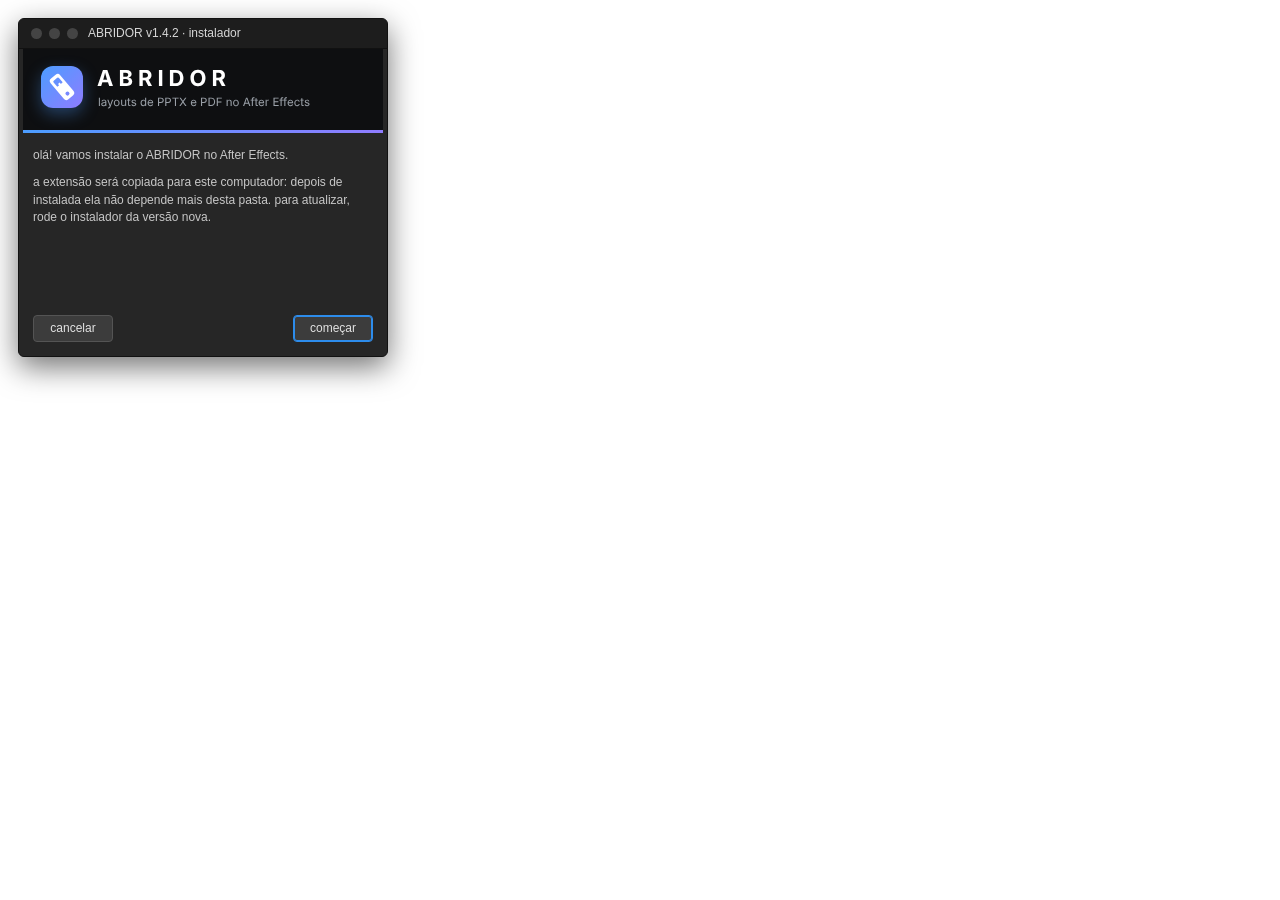
==== tests/illustrations.html @ fa366d4d "ajustes finos: intervalo, botão ×, estrelinhas, logo e setas (v1.4.2) - intervalo aplica a seleção a" ====
<!DOCTYPE html>
<html lang="pt-BR">
<head>
<meta charset="utf-8">
<title>ABRIDOR · ilustrações</title>
<!-- Recriações (HTML) de telas do After Effects usadas no README: instalador ScriptUI, menu e projeto.
     Abra com #inst-0, #inst-1, #inst-2, #inst-3, #menu ou #projeto. -->
<style>
	* { box-sizing: border-box; }
	body { margin: 0; background: transparent; font: 12px/1.45 "Segoe UI", Inter, Arial, sans-serif; color: #c8c8c8; }
	#stage { display: inline-block; padding: 18px; }
	.hidden { display: none !important; }

	/* ---------- janela ScriptUI */
	.win { width: 370px; background: #262626; border: 1px solid #111; border-radius: 6px; box-shadow: 0 10px 30px rgba(0,0,0,.55); overflow: hidden; }
	.titlebar { height: 30px; background: #1d1d1d; display: flex; align-items: center; padding: 0 12px; color: #d8d8d8; font-size: 12px; border-bottom: 1px solid #111; }
	.titlebar .dots { display: flex; gap: 7px; margin-right: 10px; }
	.titlebar .dots i { width: 11px; height: 11px; border-radius: 50%; background: #444; display: block; }
	.banner { display: block; width: 360px; height: 84px; margin: 0 auto; }
	.body { padding: 14px 14px 0; min-height: 168px; }
	.body p { margin: 0 0 10px; }
	.check { display: flex; align-items: center; gap: 8px; margin: 5px 0; }
	.dot { font-size: 13px; }
	.ok { color: #5cd18c; } .warn { color: #fac254; } .bad { color: #f56b6b; }
	.link { color: #05a6ff; margin-top: 6px; }
	.radios { display: flex; gap: 24px; margin: 6px 0 12px; }
	.radio { display: flex; align-items: center; gap: 6px; }
	.radio i { width: 13px; height: 13px; border-radius: 50%; border: 1px solid #8a8a8a; display: inline-block; position: relative; }
	.radio.on i::after { content: ''; position: absolute; inset: 3px; border-radius: 50%; background: #e0e0e0; }
	.radio.off { color: #6a6a6a; } .radio.off i { border-color: #555; }
	.path { color: #9a9a9a; white-space: nowrap; overflow: hidden; text-overflow: ellipsis; margin: 3px 0; }
	.progress { padding: 4px 14px 0; }
	.progress .lab { height: 18px; }
	.progress .bar { height: 4px; background: #3a3a3a; border-radius: 2px; overflow: hidden; }
	.progress .bar b { display: block; height: 100%; background: #2d8ceb; }
	.buttons { display: flex; justify-content: space-between; padding: 14px; }
	.buttons div { display: flex; gap: 8px; }
	.btn { background: #3c3c3c; border: 1px solid #545454; color: #e2e2e2; border-radius: 4px; padding: 4px 16px; min-width: 80px; text-align: center; }
	.btn.default { border-color: #2d8ceb; box-shadow: inset 0 0 0 1px #2d8ceb; }

	/* ---------- menu */
	.menubar { width: 640px; background: #232323; border: 1px solid #111; border-radius: 6px; box-shadow: 0 10px 30px rgba(0,0,0,.55); padding-bottom: 6px; position: relative; height: 330px; }
	.menubar .top { display: flex; gap: 16px; padding: 6px 12px; background: #1b1b1b; border-bottom: 1px solid #111; border-radius: 6px 6px 0 0; color: #d0d0d0; }
	.menubar .top span.sel { background: #2d8ceb; color: #fff; border-radius: 3px; padding: 0 6px; margin: 0 -6px; }
	.menu { position: absolute; background: #2b2b2b; border: 1px solid #111; box-shadow: 0 6px 18px rgba(0,0,0,.5); border-radius: 4px; padding: 4px 0; min-width: 190px; }
	.menu div { white-space: nowrap; padding: 3px 22px 3px 22px; display: flex; justify-content: space-between; gap: 30px; color: #d2d2d2; }
	.menu div.sep { padding: 0; margin: 4px 0; border-top: 1px solid #3c3c3c; }
	.menu div.sel { background: #2d8ceb; color: #fff; }
	.menu div small { color: #8a8a8a; }
	.menu div.sel small { color: #e8f2ff; }

	/* ---------- projeto */
	.ae { display: flex; gap: 6px; background: #1a1a1a; padding: 6px; border-radius: 6px; box-shadow: 0 10px 30px rgba(0,0,0,.55); }
	.panel { background: #232323; border: 1px solid #111; border-radius: 3px; }
	.panel .ptitle { height: 26px; display: flex; align-items: center; padding: 0 10px; color: #e0e0e0; border-bottom: 1px solid #111; background: #1f1f1f; }
	.panel .ptitle b { border-bottom: 2px solid #2d8ceb; padding: 3px 0; font-weight: 400; }
	.tree { width: 300px; padding: 4px 0; }
	.tree .row { display: flex; align-items: center; gap: 6px; height: 21px; padding-right: 8px; white-space: nowrap; }
	.tree .row.sel { background: #2b4f78; }
	.ico { width: 14px; height: 11px; display: inline-block; border-radius: 2px; flex: none; }
	.ico.folder { background: #c8a24a; }
	.ico.comp { background: #8a7ad8; border-radius: 2px; }
	.ico.img { background: #4aa3c8; }
	.tw { color: #777; width: 10px; text-align: center; flex: none; }
	.tree .type { margin-left: auto; color: #777; font-size: 11px; }
	.timeline { width: 640px; }
	.tl-head, .tl-row { display: grid; grid-template-columns: 26px 22px 26px 1fr 210px; align-items: center; height: 24px; border-bottom: 1px solid #1a1a1a; }
	.tl-head { color: #8a8a8a; font-size: 11px; background: #1f1f1f; }
	.tl-row .num { color: #8a8a8a; text-align: center; }
	.lbl { width: 12px; height: 12px; border-radius: 2px; display: inline-block; }
	.tl-row .name { white-space: nowrap; overflow: hidden; text-overflow: ellipsis; }
	.tl-row .comment { color: #8aa4bf; font-family: Consolas, Menlo, monospace; font-size: 10.5px; white-space: nowrap; overflow: hidden; text-overflow: ellipsis; padding-right: 6px; }
	.tl-row .lock { color: #c8c8c8; text-align: center; }
	.tl-row.guide .name { color: #9aa; font-style: italic; }
	.T { color: #d9d9d9; font-weight: 700; font-family: Georgia, serif; }
	.timecode { padding: 6px 10px; color: #2d8ceb; font: 600 16px Consolas, Menlo, monospace; border-bottom: 1px solid #111; }
	.markers { position: relative; height: 26px; border-bottom: 1px solid #111; background: #1f1f1f; }
	.markers span { position: absolute; top: 4px; font-size: 10px; color: #cfcfcf; white-space: nowrap; }
	.markers span::before { content: ''; display: inline-block; width: 0; height: 0; border-left: 5px solid transparent; border-right: 5px solid transparent; border-top: 8px solid #6fbf73; margin-right: 4px; vertical-align: -1px; }
	.bars { padding: 4px 0 6px; }
	.bars .bar { height: 18px; margin: 3px 0; border-radius: 2px; background: #8a7ad8; color: #111; font-size: 10.5px; padding: 1px 6px; white-space: nowrap; overflow: hidden; }
	.caption { color: #8a8a8a; font-size: 11px; padding: 6px 10px; }
</style>
</head>
<body>
<div id="stage"></div>

<!-- ======================================================= INSTALADOR -->
<template id="inst">
	<div class="win">
		<div class="titlebar"><span class="dots"><i></i><i></i><i></i></span>ABRIDOR v1.4.2 · instalador</div>
		<img class="banner" src="../docs/img/banner.png" alt="">
		<div class="body">
			<div data-step="0">
				<p>olá! vamos instalar o ABRIDOR no After Effects.</p>
				<p>a extensão será copiada para este computador: depois de instalada ela não depende mais desta pasta. para atualizar, rode o instalador da versão nova.</p>
			</div>
			<div data-step="1">
				<p>conferindo o que o ABRIDOR precisa:</p>
				<div class="check"><span class="dot ok">●</span>After Effects 2020 ou mais novo</div>
				<div class="check"><span class="dot ok">●</span>After Effects 2024 (lista e preview de fontes)</div>
				<div class="check"><span class="dot ok">●</span>acesso à rede e escrita de arquivos</div>
				<div class="check"><span class="dot ok">●</span>pasta "abridor-cep" ao lado do instalador</div>
				<p style="margin-top:10px">tudo certo!</p>
				<div class="link">› verificar de novo</div>
			</div>
			<div data-step="2">
				<p>tudo pronto! o que você quer fazer?</p>
				<div class="radios">
					<span class="radio on"><i></i>instalar</span>
					<span class="radio off"><i></i>remover</span>
				</div>
				<div class="path">origem: \\servidor\grafismo\ABRIDOR\abridor-cep</div>
				<div class="path">destino: C:\Users\editor\AppData\Roaming\Adobe\CEP\extensions\com.abridor.panel</div>
			</div>
			<div data-step="3">
				<p>ABRIDOR v1.4.2 instalado! (19 arquivos)</p>
				<p>reinicie o After Effects e abra o painel em:<br>Window &gt; Extensions &gt; ABRIDOR</p>
			</div>
		</div>
		<div class="progress" data-step="3"><div class="lab">pronto!</div><div class="bar"><b style="width:100%"></b></div></div>
		<div class="buttons">
			<div><span class="btn" data-hide="3">cancelar</span></div>
			<div><span class="btn" data-show="1 2">anterior</span><span class="btn default" id="nextBtn">começar</span></div>
		</div>
	</div>
</template>

<!-- ======================================================= MENU -->
<template id="menu">
	<div class="menubar">
		<div class="top"><span>File</span><span>Edit</span><span>Composition</span><span>Layer</span><span>Effect</span><span>Animation</span><span>View</span><span class="sel">Window</span><span>Help</span></div>
		<div class="menu" style="left:268px;top:30px">
			<div>Workspace <small>›</small></div>
			<div class="sep"></div>
			<div>Align</div>
			<div>Audio</div>
			<div>Character <small>Ctrl+6</small></div>
			<div>Effects &amp; Presets <small>Ctrl+5</small></div>
			<div>Paragraph <small>Ctrl+7</small></div>
			<div>Properties</div>
			<div class="sep"></div>
			<div class="sel">Extensions <small>›</small></div>
			<div class="sep"></div>
			<div>Project <small>Ctrl+0</small></div>
		</div>
		<div class="menu" style="left:458px;top:218px;min-width:150px">
			<div class="sel">ABRIDOR</div>
			<div>Adobe Color Themes</div>
		</div>
	</div>
</template>

<!-- ======================================================= PROJETO -->
<template id="projeto">
	<div class="ae">
		<div class="panel">
			<div class="ptitle"><b>Project</b></div>
			<div class="tree">
				<div class="row"><span class="tw">▾</span><span class="ico folder"></span>ABRIDOR<span class="type">Folder</span></div>
				<div class="row" style="padding-left:16px"><span class="tw">▾</span><span class="ico folder"></span>exemplo_creditos<span class="type">Folder</span></div>
				<div class="row" style="padding-left:32px"><span class="tw"></span><span class="ico comp"></span>O SOM DO MAR MASTER<span class="type">Composition</span></div>
				<div class="row" style="padding-left:32px"><span class="tw">▾</span><span class="ico folder"></span>referências<span class="type">Folder</span></div>
				<div class="row" style="padding-left:48px"><span class="tw"></span><span class="ico img"></span>ref_001_1920x1080.png<span class="type">PNG file</span></div>
				<div class="row" style="padding-left:48px"><span class="tw"></span><span class="ico img"></span>ref_002_1920x1080.png<span class="type">PNG file</span></div>
				<div class="row" style="padding-left:48px"><span class="tw"></span><span class="ico img"></span>…</div>
				<div class="row" style="padding-left:32px"><span class="tw">▾</span><span class="ico folder"></span>slides<span class="type">Folder</span></div>
				<div class="row sel" style="padding-left:48px"><span class="tw"></span><span class="ico comp"></span>O SOM DO MAR 01<span class="type">Composition</span></div>
				<div class="row" style="padding-left:48px"><span class="tw"></span><span class="ico comp"></span>O SOM DO MAR 02<span class="type">Composition</span></div>
				<div class="row" style="padding-left:48px"><span class="tw"></span><span class="ico comp"></span>O SOM DO MAR 03<span class="type">Composition</span></div>
				<div class="row" style="padding-left:48px"><span class="tw"></span><span class="ico comp"></span>O SOM DO MAR 05<span class="type">Composition</span></div>
				<div class="row" style="padding-left:48px"><span class="tw"></span><span class="ico comp"></span>O SOM DO MAR 06<span class="type">Composition</span></div>
			</div>
		</div>
		<div style="display:flex;flex-direction:column;gap:6px">
			<div class="panel timeline">
				<div class="ptitle"><b>O SOM DO MAR 01</b></div>
				<div class="timecode">0;00;00;00 <span style="color:#777;font-size:11px;font-weight:400">(29.97 fps) · 1920 × 1080 · 0;00;08;00</span></div>
				<div class="tl-head"><span>#</span><span></span><span>🔒</span><span>Layer Name</span><span>Comment</span></div>
				<div class="tl-row"><span class="num">1</span><span class="lbl" style="background:#d34"></span><span class="lock"></span><span class="name"><span class="T">T</span> O SOM DO MAR</span><span class="comment">ABRIDOR {"v":1,"k":"Gotham Black","sz":144…</span></div>
				<div class="tl-row"><span class="num">2</span><span class="lbl" style="background:#d34"></span><span class="lock"></span><span class="name"><span class="T">T</span> série original · episódio 1</span><span class="comment">ABRIDOR {"v":1,"k":"Inter Light","sz":48…</span></div>
				<div class="tl-row guide"><span class="num">3</span><span class="lbl" style="background:#777"></span><span class="lock">🔒</span><span class="name">▣ REF - O SOM DO MAR 01 (guia, 50%)</span><span class="comment"></span></div>
			</div>
			<div class="panel timeline">
				<div class="ptitle"><b>O SOM DO MAR MASTER</b></div>
				<div class="markers">
					<span style="left:6px">O SOM DO MAR 01</span><span style="left:150px">02</span><span style="left:260px">03</span><span style="left:370px">05</span><span style="left:480px">06</span>
				</div>
				<div class="bars">
					<div class="bar" style="margin-left:0;width:150px">O SOM DO MAR 01 · 8 s</div>
					<div class="bar" style="margin-left:150px;width:110px">O SOM DO MAR 02</div>
					<div class="bar" style="margin-left:260px;width:110px">O SOM DO MAR 03</div>
					<div class="bar" style="margin-left:370px;width:110px">O SOM DO MAR 05</div>
					<div class="bar" style="margin-left:480px;width:110px">O SOM DO MAR 06</div>
				</div>
			</div>
		</div>
	</div>
</template>

<script>
	function render() {
		var h = (location.hash || '#inst-0').slice(1);
		var stage = document.getElementById('stage');
		stage.innerHTML = '';
		var m = h.match(/^inst-(\d)$/);
		var tpl = document.getElementById(m ? 'inst' : h);
		stage.appendChild(tpl.content.cloneNode(true));
		if (!m) return;
		var step = m[1];
		stage.querySelectorAll('[data-step]').forEach(function (el) { el.classList.toggle('hidden', el.dataset.step !== step); });
		stage.querySelectorAll('[data-hide]').forEach(function (el) { el.classList.toggle('hidden', el.dataset.hide === step); });
		stage.querySelectorAll('[data-show]').forEach(function (el) { el.classList.toggle('hidden', el.dataset.show.split(' ').indexOf(step) < 0); });
		document.getElementById('nextBtn').textContent = ['começar', 'próximo', 'instalar', 'concluir'][step];
	}
	window.addEventListener('hashchange', render);
	render();
</script>
</body>
</html>
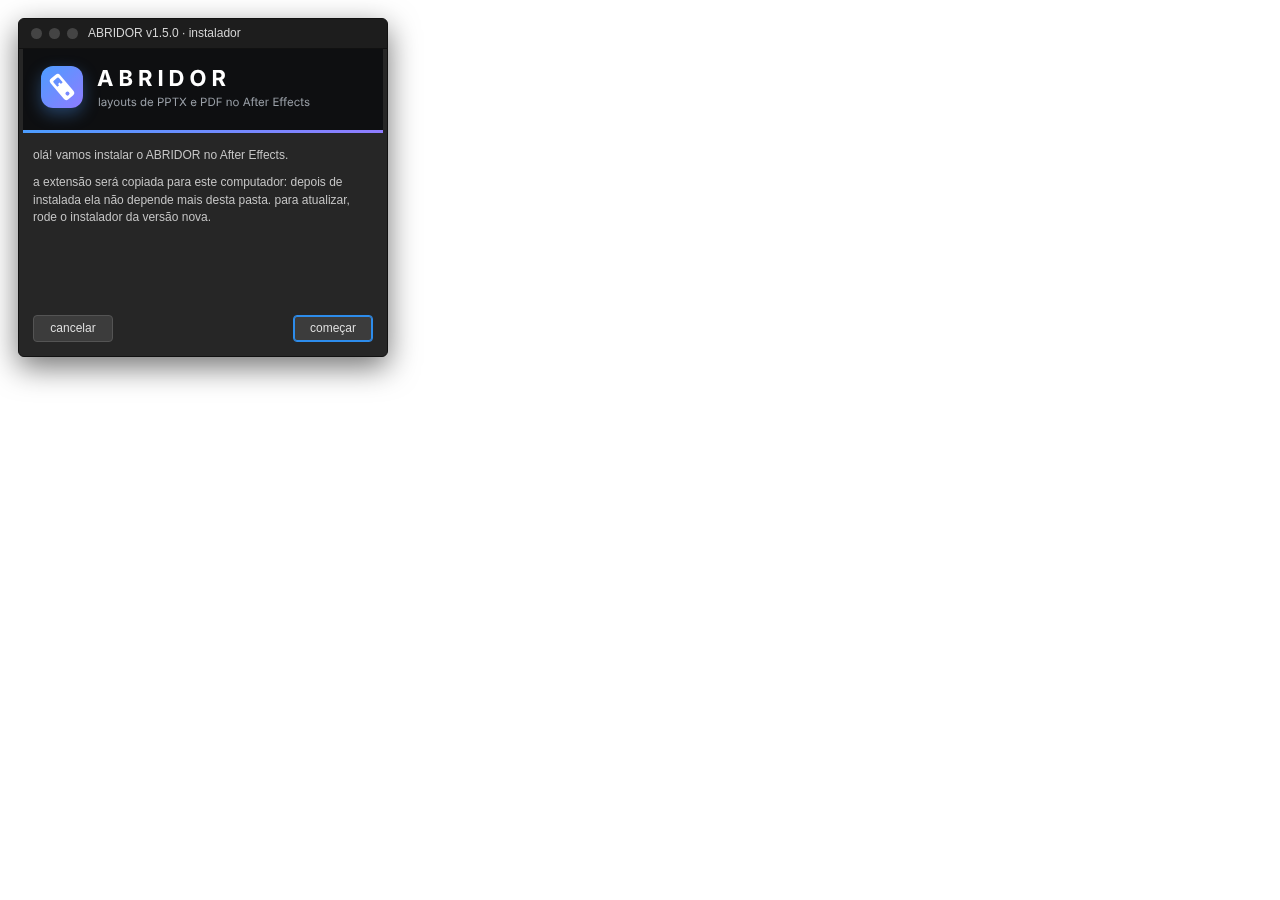
==== commit 45138b0d: "traduções: português, inglês e espanhol num CSV editável (v1.5.0) - abridor-cep/i18n/strings.csv: to" ====
--- a/tests/illustrations.html
+++ b/tests/illustrations.html
@@ -88,7 +88,7 @@
 <!-- ======================================================= INSTALADOR -->
 <template id="inst">
 	<div class="win">
-		<div class="titlebar"><span class="dots"><i></i><i></i><i></i></span>ABRIDOR v1.4.2 · instalador</div>
+		<div class="titlebar"><span class="dots"><i></i><i></i><i></i></span>ABRIDOR v1.5.0 · instalador</div>
 		<img class="banner" src="../docs/img/banner.png" alt="">
 		<div class="body">
 			<div data-step="0">
@@ -98,14 +98,16 @@
 			<div data-step="1">
 				<p>conferindo o que o ABRIDOR precisa:</p>
 				<div class="check"><span class="dot ok">●</span>After Effects 2020 ou mais novo</div>
-				<div class="check"><span class="dot ok">●</span>After Effects 2024 (lista e preview de fontes)</div>
+				<div class="check"><span class="dot warn">●</span>After Effects 2024 (lista e preview de fontes)</div>
 				<div class="check"><span class="dot ok">●</span>acesso à rede e escrita de arquivos</div>
 				<div class="check"><span class="dot ok">●</span>pasta "abridor-cep" ao lado do instalador</div>
-				<p style="margin-top:10px">tudo certo!</p>
+				<p style="margin-top:10px">antes do After Effects 2024 o painel não lista as fontes instaladas: os nomes PostScript são digitados à mão.</p>
 				<div class="link">› verificar de novo</div>
 			</div>
 			<div data-step="2">
-				<p>tudo pronto! o que você quer fazer?</p>
+				<p>olá! a extensão será copiada para este computador: depois de instalada ela não depende mais desta pasta. para atualizar, rode o instalador da versão nova.</p>
+				<p class="ok">✓ tudo certo com este computador!</p>
+				<p>o que você quer fazer?</p>
 				<div class="radios">
 					<span class="radio on"><i></i>instalar</span>
 					<span class="radio off"><i></i>remover</span>
@@ -114,14 +116,14 @@
 				<div class="path">destino: C:\Users\editor\AppData\Roaming\Adobe\CEP\extensions\com.abridor.panel</div>
 			</div>
 			<div data-step="3">
-				<p>ABRIDOR v1.4.2 instalado! (19 arquivos)</p>
+				<p>ABRIDOR v1.5.0 instalado! (21 arquivos)</p>
 				<p>reinicie o After Effects e abra o painel em:<br>Window &gt; Extensions &gt; ABRIDOR</p>
 			</div>
 		</div>
 		<div class="progress" data-step="3"><div class="lab">pronto!</div><div class="bar"><b style="width:100%"></b></div></div>
 		<div class="buttons">
 			<div><span class="btn" data-hide="3">cancelar</span></div>
-			<div><span class="btn" data-show="1 2">anterior</span><span class="btn default" id="nextBtn">começar</span></div>
+			<div><span class="btn" data-show="1">anterior</span><span class="btn default" id="nextBtn">começar</span></div>
 		</div>
 	</div>
 </template>
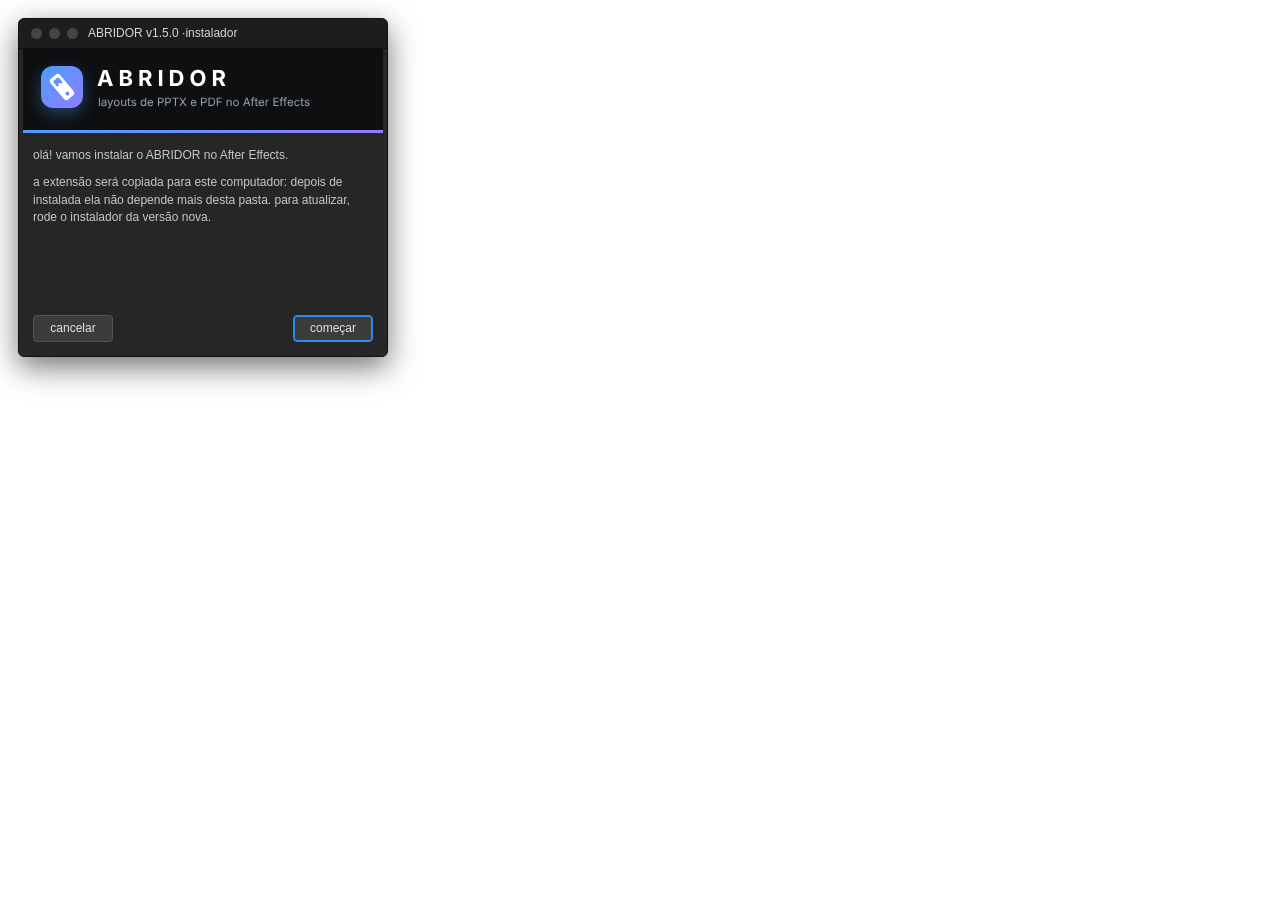
==== commit 36bd646b: "README em espanhol; prints por idioma (em andamento) Co-Authored-By: Claude Opus 5.5 <noreply@anthro" ====
--- a/tests/illustrations.html
+++ b/tests/illustrations.html
@@ -4,7 +4,8 @@
 <meta charset="utf-8">
 <title>ABRIDOR · ilustrações</title>
 <!-- Recriações (HTML) de telas do After Effects usadas no README: instalador ScriptUI, menu e projeto.
-     Abra com #inst-0, #inst-1, #inst-2, #inst-3, #menu ou #projeto. -->
+     Abra com #inst-0, #inst-1, #inst-2, #inst-3, #menu ou #projeto; ?lang=en|es troca o idioma
+     (instalador: textos inst.* de abridor-cep/i18n/strings.csv; menu/projeto: nomes do After Effects no idioma). -->
 <style>
 	* { box-sizing: border-box; }
 	body { margin: 0; background: transparent; font: 12px/1.45 "Segoe UI", Inter, Arial, sans-serif; color: #c8c8c8; }
@@ -88,42 +89,39 @@
 <!-- ======================================================= INSTALADOR -->
 <template id="inst">
 	<div class="win">
-		<div class="titlebar"><span class="dots"><i></i><i></i><i></i></span>ABRIDOR v1.5.0 · instalador</div>
+		<div class="titlebar"><span class="dots"><i></i><i></i><i></i></span>ABRIDOR v1.5.0 · <span data-t="inst.title">instalador</span></div>
 		<img class="banner" src="../docs/img/banner.png" alt="">
 		<div class="body">
-			<div data-step="0">
-				<p>olá! vamos instalar o ABRIDOR no After Effects.</p>
-				<p>a extensão será copiada para este computador: depois de instalada ela não depende mais desta pasta. para atualizar, rode o instalador da versão nova.</p>
-			</div>
+			<div data-step="0" data-t-paras="inst.welcome"></div>
 			<div data-step="1">
-				<p>conferindo o que o ABRIDOR precisa:</p>
-				<div class="check"><span class="dot ok">●</span>After Effects 2020 ou mais novo</div>
-				<div class="check"><span class="dot warn">●</span>After Effects 2024 (lista e preview de fontes)</div>
-				<div class="check"><span class="dot ok">●</span>acesso à rede e escrita de arquivos</div>
-				<div class="check"><span class="dot ok">●</span>pasta "abridor-cep" ao lado do instalador</div>
-				<p style="margin-top:10px">antes do After Effects 2024 o painel não lista as fontes instaladas: os nomes PostScript são digitados à mão.</p>
-				<div class="link">› verificar de novo</div>
+				<p data-t="inst.checking"></p>
+				<div class="check"><span class="dot ok">●</span><span data-t="inst.check_ae"></span></div>
+				<div class="check"><span class="dot warn">●</span><span data-t="inst.check_fonts"></span></div>
+				<div class="check"><span class="dot ok">●</span><span data-t="inst.check_write"></span></div>
+				<div class="check"><span class="dot ok">●</span><span data-t="inst.check_folder"></span></div>
+				<p style="margin-top:10px" data-t="inst.check_fonts_help"></p>
+				<div class="link" data-t="inst.recheck"></div>
 			</div>
 			<div data-step="2">
-				<p>olá! a extensão será copiada para este computador: depois de instalada ela não depende mais desta pasta. para atualizar, rode o instalador da versão nova.</p>
-				<p class="ok">✓ tudo certo com este computador!</p>
-				<p>o que você quer fazer?</p>
+				<p data-t="inst.welcome_short"></p>
+				<p class="ok">✓ <span data-t="inst.all_ok"></span></p>
+				<p data-t="inst.action_question"></p>
 				<div class="radios">
-					<span class="radio on"><i></i>instalar</span>
-					<span class="radio off"><i></i>remover</span>
+					<span class="radio on"><i></i><span data-t="inst.install"></span></span>
+					<span class="radio off"><i></i><span data-t="inst.remove"></span></span>
 				</div>
-				<div class="path">origem: \\servidor\grafismo\ABRIDOR\abridor-cep</div>
-				<div class="path">destino: C:\Users\editor\AppData\Roaming\Adobe\CEP\extensions\com.abridor.panel</div>
+				<div class="path" data-t="inst.source" data-v-path="\\servidor\grafismo\ABRIDOR\abridor-cep"></div>
+				<div class="path" data-t="inst.destination" data-v-path="C:\Users\editor\AppData\Roaming\Adobe\CEP\extensions\com.abridor.panel"></div>
 			</div>
 			<div data-step="3">
-				<p>ABRIDOR v1.5.0 instalado! (21 arquivos)</p>
-				<p>reinicie o After Effects e abra o painel em:<br>Window &gt; Extensions &gt; ABRIDOR</p>
-			</div>
-		</div>
-		<div class="progress" data-step="3"><div class="lab">pronto!</div><div class="bar"><b style="width:100%"></b></div></div>
+				<p data-t="inst.installed_ok" data-v-v=" v1.5.0" data-v-n="21"></p>
+				<p data-t="inst.restart_open"></p>
+			</div>
+		</div>
+		<div class="progress" data-step="3"><div class="lab" data-t="inst.done"></div><div class="bar"><b style="width:100%"></b></div></div>
 		<div class="buttons">
-			<div><span class="btn" data-hide="3">cancelar</span></div>
-			<div><span class="btn" data-show="1">anterior</span><span class="btn default" id="nextBtn">começar</span></div>
+			<div><span class="btn" data-hide="3" data-t="inst.cancel"></span></div>
+			<div><span class="btn" data-show="1" data-t="inst.back"></span><span class="btn default" id="nextBtn"></span></div>
 		</div>
 	</div>
 </template>
@@ -181,7 +179,7 @@
 				<div class="tl-head"><span>#</span><span></span><span>🔒</span><span>Layer Name</span><span>Comment</span></div>
 				<div class="tl-row"><span class="num">1</span><span class="lbl" style="background:#d34"></span><span class="lock"></span><span class="name"><span class="T">T</span> O SOM DO MAR</span><span class="comment">ABRIDOR {"v":1,"k":"Gotham Black","sz":144…</span></div>
 				<div class="tl-row"><span class="num">2</span><span class="lbl" style="background:#d34"></span><span class="lock"></span><span class="name"><span class="T">T</span> série original · episódio 1</span><span class="comment">ABRIDOR {"v":1,"k":"Inter Light","sz":48…</span></div>
-				<div class="tl-row guide"><span class="num">3</span><span class="lbl" style="background:#777"></span><span class="lock">🔒</span><span class="name">▣ REF - O SOM DO MAR 01 (guia, 50%)</span><span class="comment"></span></div>
+				<div class="tl-row guide"><span class="num">3</span><span class="lbl" style="background:#777"></span><span class="lock">🔒</span><span class="name">▣ REF - O SOM DO MAR 01 (<span data-l="guia">guia</span>, 50%)</span><span class="comment"></span></div>
 			</div>
 			<div class="panel timeline">
 				<div class="ptitle"><b>O SOM DO MAR MASTER</b></div>
@@ -200,7 +198,68 @@
 	</div>
 </template>
 
+<script src="../abridor-cep/js/i18n.js"></script>
 <script>
+	// idioma: ?lang=pt|en|es (padrão pt). Textos do instalador vêm de abridor-cep/i18n/strings.csv.
+	var LANG = (/[?&]lang=(\w\w)/.exec(location.search) || [])[1] || 'pt';
+	(function () {
+		try {
+			var x = new XMLHttpRequest();
+			x.open('GET', '../abridor-cep/i18n/strings.csv', false);
+			x.overrideMimeType('text/plain; charset=utf-8');
+			x.send(null);
+			if (x.responseText) ABR.i18n.load(x.responseText);
+		} catch (e) { }
+		ABR.i18n.setLang(LANG);
+	})();
+
+	// menus e painéis do After Effects no idioma (o AE em português mostra os nomes em inglês)
+	var AE = {
+		es: {
+			'File': 'Archivo', 'Edit': 'Edición', 'Composition': 'Composición', 'Layer': 'Capa', 'Effect': 'Efecto', 'Animation': 'Animación',
+			'View': 'Ver', 'Window': 'Ventana', 'Help': 'Ayuda', 'Workspace': 'Espacio de trabajo', 'Align': 'Alinear', 'Character': 'Carácter',
+			'Effects & Presets': 'Efectos y ajustes preestablecidos', 'Paragraph': 'Párrafo', 'Properties': 'Propiedades', 'Extensions': 'Extensiones',
+			'Project': 'Proyecto', 'Folder': 'Carpeta', 'PNG file': 'Archivo PNG', 'Layer Name': 'Nombre de capa', 'Comment': 'Comentario'
+		}
+	};
+	// legendas explicativas da ilustração
+	var LABELS = { guia: { pt: 'guia', en: 'guide', es: 'guía' } };
+
+	function esc(s) { return String(s).replace(/&/g, '&amp;').replace(/</g, '&lt;').replace(/>/g, '&gt;'); }
+
+	function translate(root) {
+		root.querySelectorAll('[data-t]').forEach(function (el) {
+			var vars = {};
+			Object.keys(el.dataset).forEach(function (k) { if (/^v[A-Z]/.test(k)) vars[k.charAt(1).toLowerCase() + k.slice(2)] = el.dataset[k]; });
+			el.innerHTML = esc(ABR.t(el.dataset.t, vars)).replace(/\n/g, '<br>');
+		});
+		root.querySelectorAll('[data-t-paras]').forEach(function (el) {
+			el.innerHTML = ABR.t(el.dataset.tParas).split(/\n\n/).map(function (p) { return '<p>' + esc(p).replace(/\n/g, '<br>') + '</p>'; }).join('');
+		});
+		root.querySelectorAll('[data-l]').forEach(function (el) { el.textContent = (LABELS[el.dataset.l] || {})[LANG] || el.textContent; });
+		var dict = AE[LANG];
+		if (!dict) return false;
+		var walk = document.createTreeWalker(root, NodeFilter.SHOW_TEXT), n;
+		while ((n = walk.nextNode())) {
+			var k = n.nodeValue.trim();
+			if (dict[k]) n.nodeValue = n.nodeValue.replace(k, dict[k]);
+		}
+		return true;
+	}
+
+	// com os nomes traduzidos, o submenu acompanha a largura do menu
+	function placeMenus(stage) {
+		var bar = stage.querySelector('.menubar');
+		var menus = stage.querySelectorAll('.menu');
+		var win = bar.querySelector('.top .sel');
+		menus[0].style.left = (win.offsetLeft - 6 - 6) + 'px';
+		var ext = menus[0].querySelector('div.sel');
+		menus[1].style.left = (menus[0].offsetLeft + menus[0].offsetWidth) + 'px';
+		menus[1].style.top = (menus[0].offsetTop + ext.offsetTop - 5) + 'px';
+		var right = menus[1].offsetLeft + menus[1].offsetWidth + 12;
+		if (right > bar.offsetWidth) bar.style.width = right + 'px';
+	}
+
 	function render() {
 		var h = (location.hash || '#inst-0').slice(1);
 		var stage = document.getElementById('stage');
@@ -208,12 +267,14 @@
 		var m = h.match(/^inst-(\d)$/);
 		var tpl = document.getElementById(m ? 'inst' : h);
 		stage.appendChild(tpl.content.cloneNode(true));
+		var changed = translate(stage);
+		if (h === 'menu' && changed) placeMenus(stage);
 		if (!m) return;
 		var step = m[1];
 		stage.querySelectorAll('[data-step]').forEach(function (el) { el.classList.toggle('hidden', el.dataset.step !== step); });
 		stage.querySelectorAll('[data-hide]').forEach(function (el) { el.classList.toggle('hidden', el.dataset.hide === step); });
 		stage.querySelectorAll('[data-show]').forEach(function (el) { el.classList.toggle('hidden', el.dataset.show.split(' ').indexOf(step) < 0); });
-		document.getElementById('nextBtn').textContent = ['começar', 'próximo', 'instalar', 'concluir'][step];
+		document.getElementById('nextBtn').textContent = ABR.t(['inst.start', 'inst.next', 'inst.install', 'inst.finish'][step]);
 	}
 	window.addEventListener('hashchange', render);
 	render();
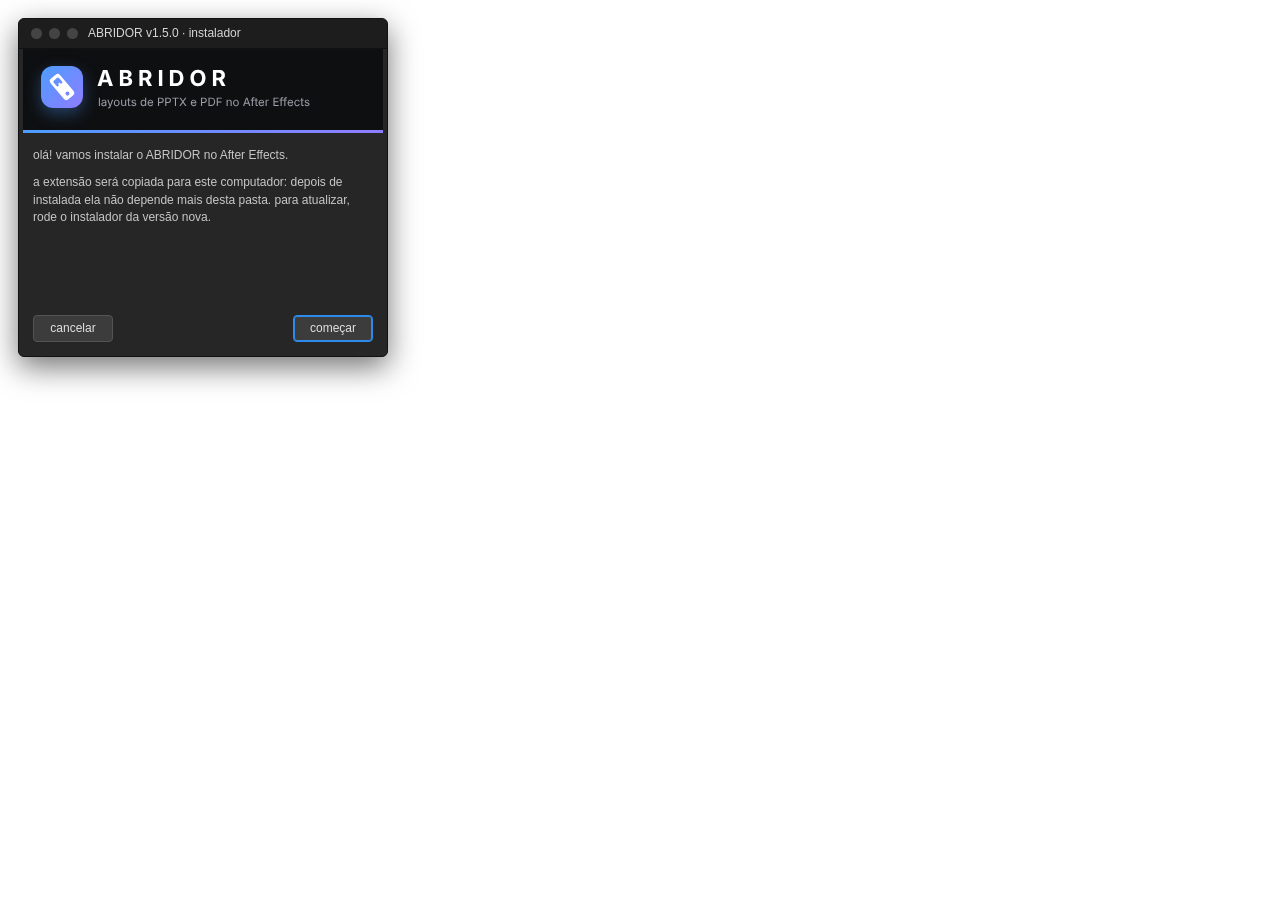
==== commit 53c54349: "documentação em inglês e espanhol com prints em cada idioma - docs/img/en e docs/img/es: os mesmos 3" ====
--- a/tests/illustrations.html
+++ b/tests/illustrations.html
@@ -89,7 +89,7 @@
 <!-- ======================================================= INSTALADOR -->
 <template id="inst">
 	<div class="win">
-		<div class="titlebar"><span class="dots"><i></i><i></i><i></i></span>ABRIDOR v1.5.0 · <span data-t="inst.title">instalador</span></div>
+		<div class="titlebar"><span class="dots"><i></i><i></i><i></i></span><span>ABRIDOR v1.5.0 · <span data-t="inst.title">instalador</span></span></div>
 		<img class="banner" src="../docs/img/banner.png" alt="">
 		<div class="body">
 			<div data-step="0" data-t-paras="inst.welcome"></div>
@@ -252,12 +252,12 @@
 		var bar = stage.querySelector('.menubar');
 		var menus = stage.querySelectorAll('.menu');
 		var win = bar.querySelector('.top .sel');
-		menus[0].style.left = (win.offsetLeft - 6 - 6) + 'px';
 		var ext = menus[0].querySelector('div.sel');
-		menus[1].style.left = (menus[0].offsetLeft + menus[0].offsetWidth) + 'px';
-		menus[1].style.top = (menus[0].offsetTop + ext.offsetTop - 5) + 'px';
-		var right = menus[1].offsetLeft + menus[1].offsetWidth + 12;
-		if (right > bar.offsetWidth) bar.style.width = right + 'px';
+		// mesmas relações do original (menu Window em 268px, submenu sobreposto 12px)
+		var left = Math.min(win.offsetLeft - 6, bar.clientWidth - menus[0].offsetWidth - menus[1].offsetWidth + 12 - 14);
+		menus[0].style.left = left + 'px';
+		menus[1].style.left = (left + menus[0].offsetWidth - 12) + 'px';
+		menus[1].style.top = (menus[0].offsetTop + ext.offsetTop + 2) + 'px';
 	}
 
 	function render() {
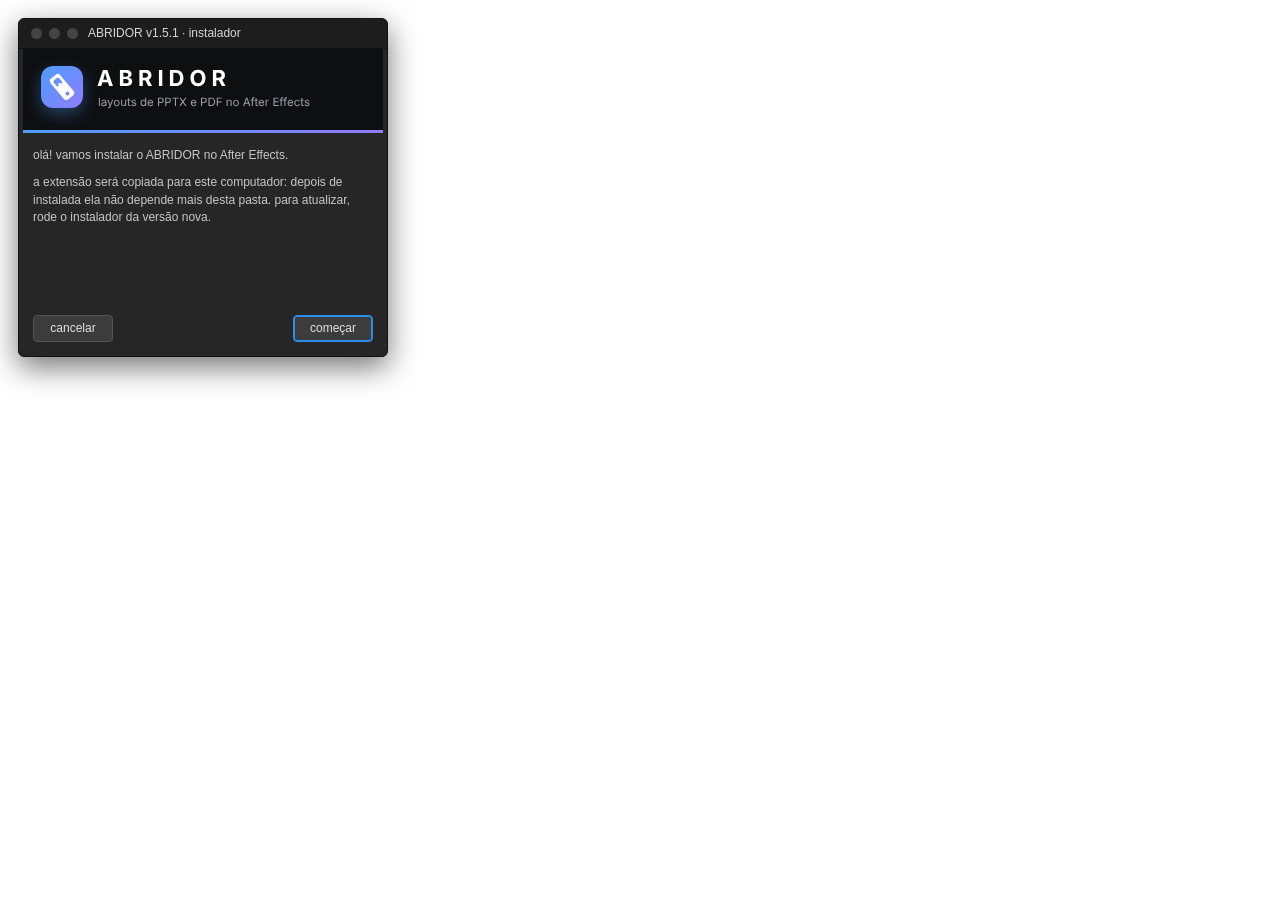
==== commit 7f9c4f14: "revisão de uso real: painel estreito/baixo, erros e pequenos bugs (v1.5.1) layout - cabeçalho, rodap" ====
--- a/tests/illustrations.html
+++ b/tests/illustrations.html
@@ -89,7 +89,7 @@
 <!-- ======================================================= INSTALADOR -->
 <template id="inst">
 	<div class="win">
-		<div class="titlebar"><span class="dots"><i></i><i></i><i></i></span><span>ABRIDOR v1.5.0 · <span data-t="inst.title">instalador</span></span></div>
+		<div class="titlebar"><span class="dots"><i></i><i></i><i></i></span><span>ABRIDOR v1.5.1 · <span data-t="inst.title">instalador</span></span></div>
 		<img class="banner" src="../docs/img/banner.png" alt="">
 		<div class="body">
 			<div data-step="0" data-t-paras="inst.welcome"></div>
@@ -114,7 +114,7 @@
 				<div class="path" data-t="inst.destination" data-v-path="C:\Users\editor\AppData\Roaming\Adobe\CEP\extensions\com.abridor.panel"></div>
 			</div>
 			<div data-step="3">
-				<p data-t="inst.installed_ok" data-v-v=" v1.5.0" data-v-n="21"></p>
+				<p data-t="inst.installed_ok" data-v-v=" v1.5.1" data-v-n="21"></p>
 				<p data-t="inst.restart_open"></p>
 			</div>
 		</div>
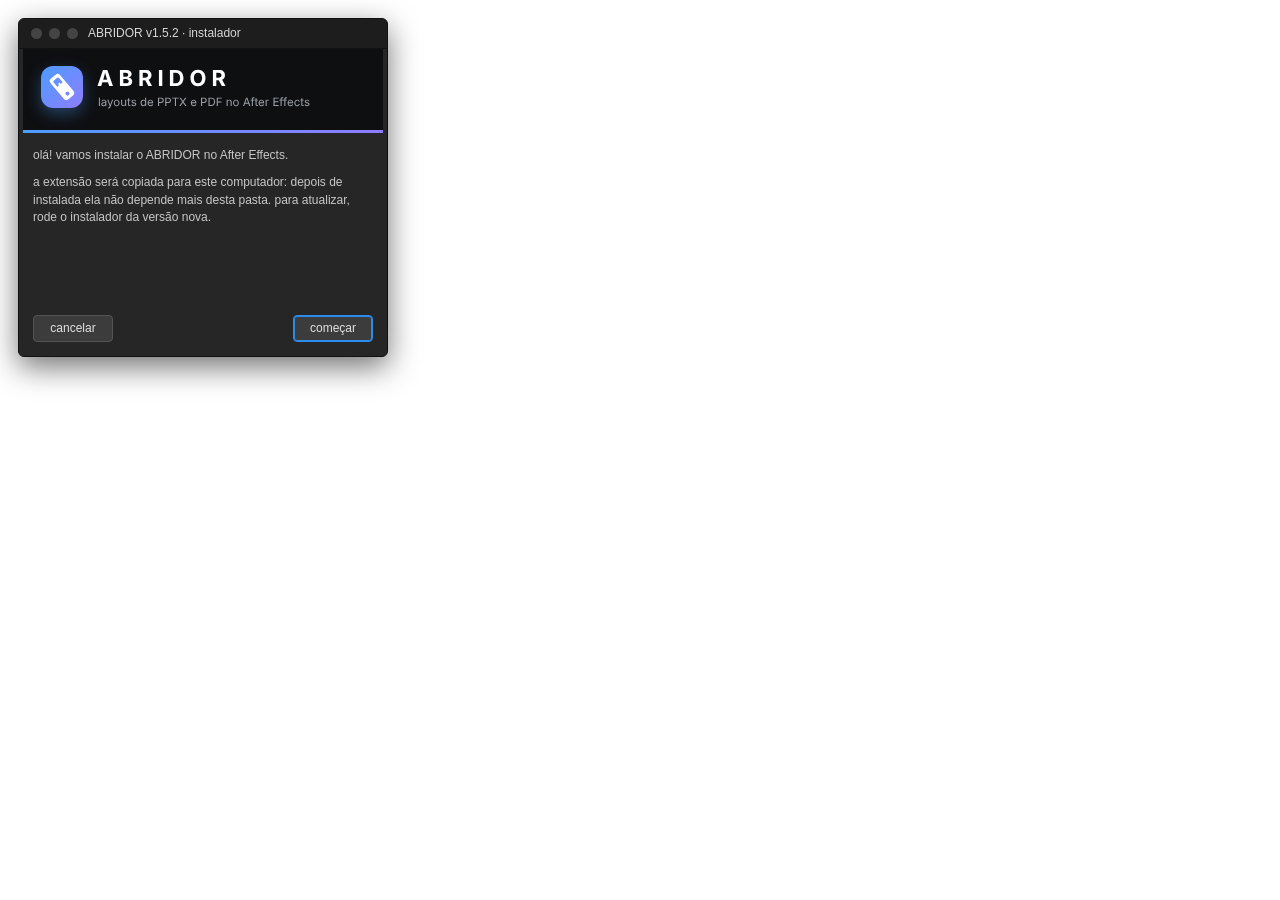
==== commit 73a42ea2: "painel muito estreito e largo; equivalentes de mesmas medidas automáticas (v1.5.2) - abaixo de 320 p" ====
--- a/tests/illustrations.html
+++ b/tests/illustrations.html
@@ -89,7 +89,7 @@
 <!-- ======================================================= INSTALADOR -->
 <template id="inst">
 	<div class="win">
-		<div class="titlebar"><span class="dots"><i></i><i></i><i></i></span><span>ABRIDOR v1.5.1 · <span data-t="inst.title">instalador</span></span></div>
+		<div class="titlebar"><span class="dots"><i></i><i></i><i></i></span><span>ABRIDOR v1.5.2 · <span data-t="inst.title">instalador</span></span></div>
 		<img class="banner" src="../docs/img/banner.png" alt="">
 		<div class="body">
 			<div data-step="0" data-t-paras="inst.welcome"></div>
@@ -114,7 +114,7 @@
 				<div class="path" data-t="inst.destination" data-v-path="C:\Users\editor\AppData\Roaming\Adobe\CEP\extensions\com.abridor.panel"></div>
 			</div>
 			<div data-step="3">
-				<p data-t="inst.installed_ok" data-v-v=" v1.5.1" data-v-n="21"></p>
+				<p data-t="inst.installed_ok" data-v-v=" v1.5.2" data-v-n="21"></p>
 				<p data-t="inst.restart_open"></p>
 			</div>
 		</div>
